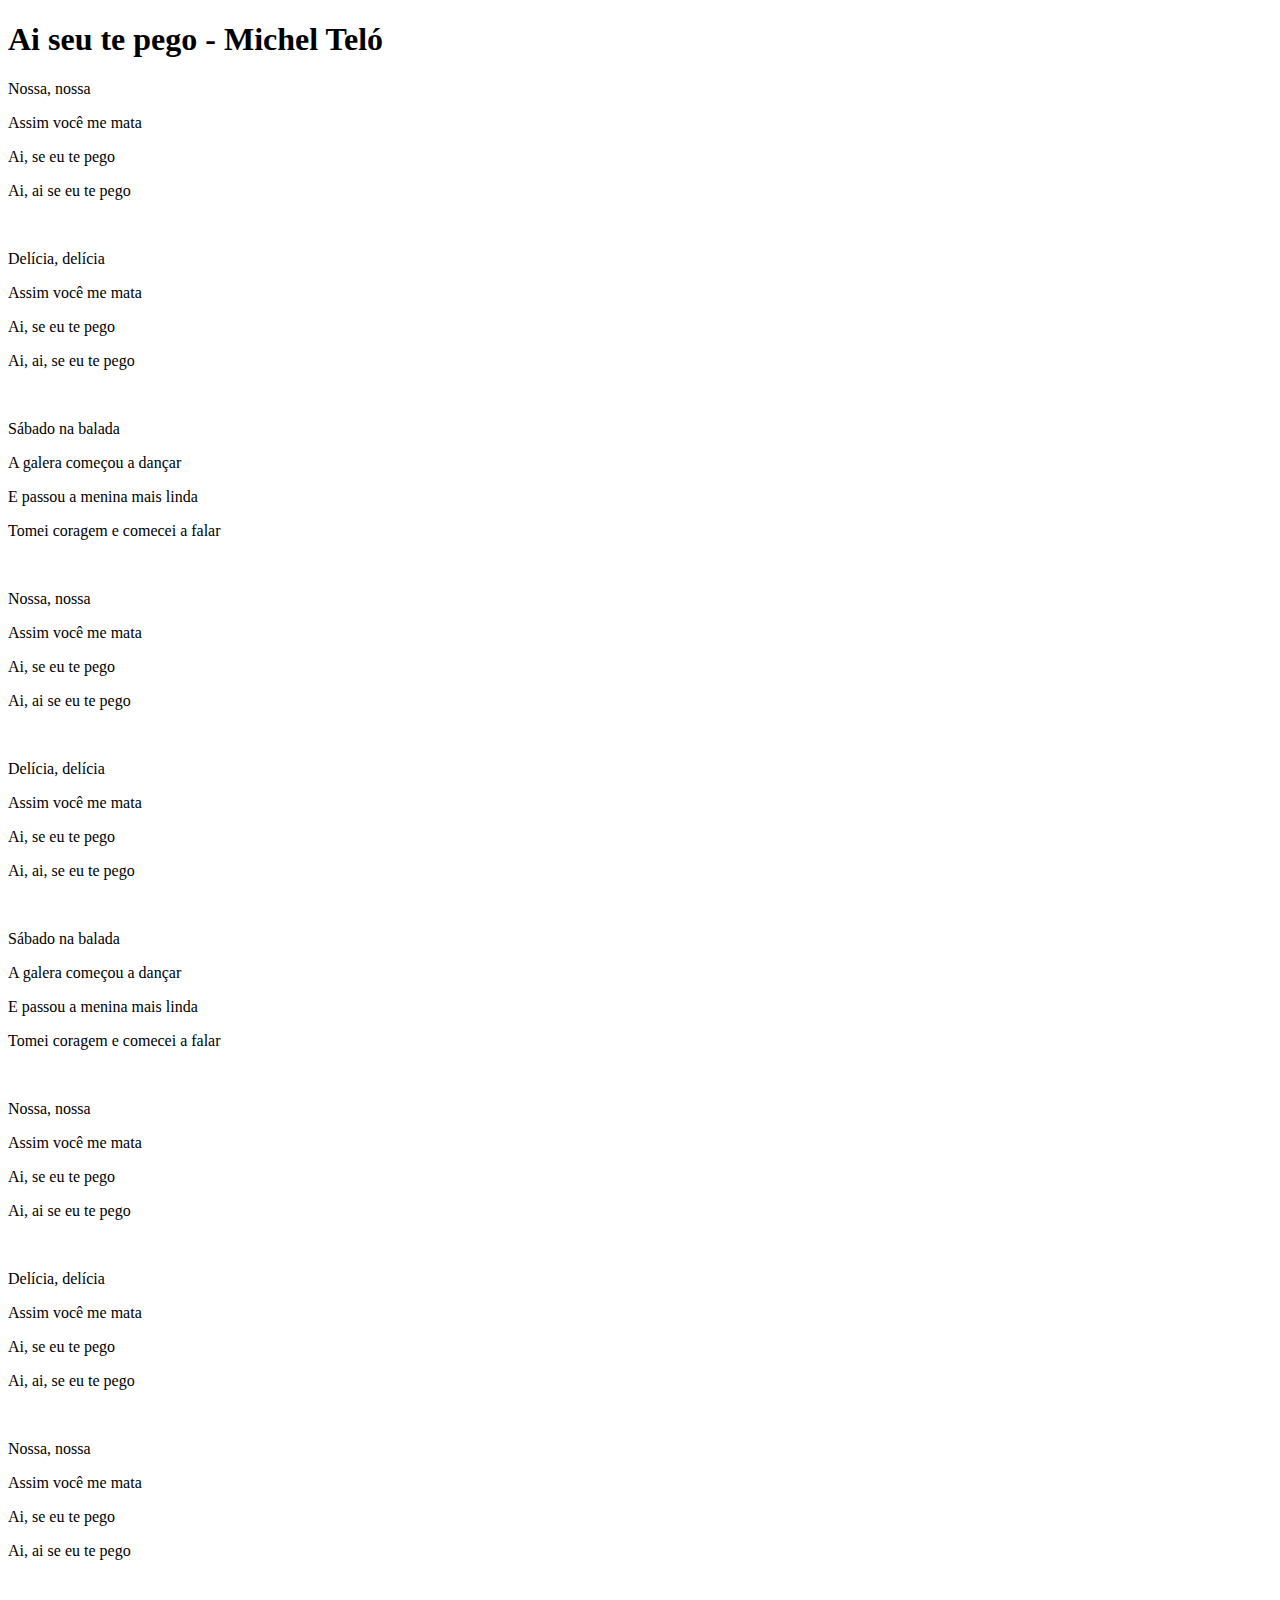
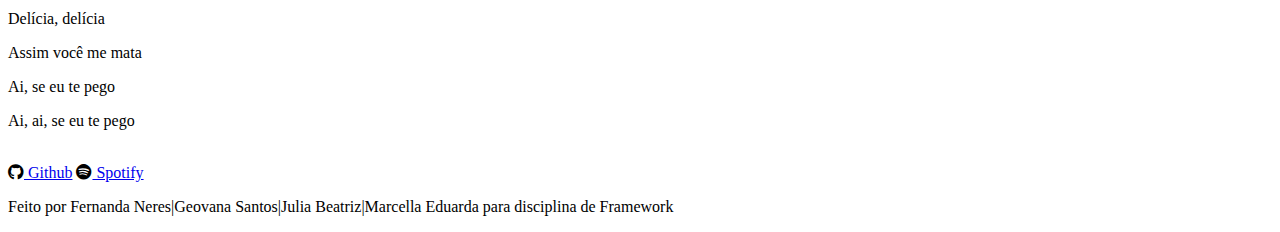
==== musica.html @ 2b6f3344 "Trabalho de Framework" ====
<!DOCTYPE html>
<html lang="en">
<head>
    <meta charset="UTF-8">
    <meta http-equiv="X-UA-Compatible" content="IE=edge">
    <meta name="viewport" content="width=device-width, initial-scale=1.0">
    <title>Ai seu te pego - Michel Teló</title>

    <link rel="stylesheet" href="https://cdnjs.cloudflare.com/ajax/libs/font-awesome/6.3.0/css/all.min.css">
    <link rel="stylesheet" href="musica.css">
</head>
<body>
    <header class="cabecalho">
      <h1>Ai seu te pego - Michel Teló</h1>
    </header>

    <main class="container">

    <section class="conteudo">
       <p>Nossa, nossa</p>
       <p>Assim você me mata</p>
       <p>Ai, se eu te pego</p>
       <p>Ai, ai se eu te pego</p><br>

       <p>Delícia, delícia</p>
       <p>Assim você me mata</p>
       <p>Ai, se eu te pego</p>
       <p>Ai, ai, se eu te pego</p><br>

       <p>Sábado na balada</p>
       <p>A galera começou a dançar</p>
       <p>E passou a menina mais linda</p>
       <p>Tomei coragem e comecei a falar</p><br>

       <p>Nossa, nossa</p>
       <p>Assim você me mata</p>
       <p>Ai, se eu te pego</p>
       <p>Ai, ai se eu te pego</p><br>

       <p>Delícia, delícia</p>
       <p>Assim você me mata</p>
       <p>Ai, se eu te pego</p>
       <p>Ai, ai, se eu te pego</p><br>

       <p>Sábado na balada</p>
       <p>A galera começou a dançar</p>
       <p>E passou a menina mais linda</p>
       <p>Tomei coragem e comecei a falar</p><br>

       <p>Nossa, nossa</p>
       <p>Assim você me mata</p>
       <p>Ai, se eu te pego</p>
       <p>Ai, ai se eu te pego</p><br>

       <p>Delícia, delícia</p>
       <p>Assim você me mata</p>
       <p>Ai, se eu te pego</p>
       <p>Ai, ai, se eu te pego</p><br>

       <p>Nossa, nossa</p>
       <p>Assim você me mata</p>
       <p>Ai, se eu te pego</p>
       <p>Ai, ai se eu te pego</p><br>

       <p>Delícia, delícia</p>
       <p>Assim você me mata</p>
       <p>Ai, se eu te pego</p>
       <p>Ai, ai, se eu te pego</p><br>

       <div class="redes-sociais">
        <a href="#"><i class="fa-brands fa-github fa-beat" style="color: #000;"></i> Github</a> 
        <a href="#"><i class="fa-brands fa-spotify fa-beat" style="color: #000;"></i> Spotify</a>
    </div>

    </section>

</main>

<footer class="rodape">
    <p>Feito por Fernanda Neres|Geovana Santos|Julia Beatriz|Marcella Eduarda para disciplina de Framework</p>
</footer>

</body>
</html>
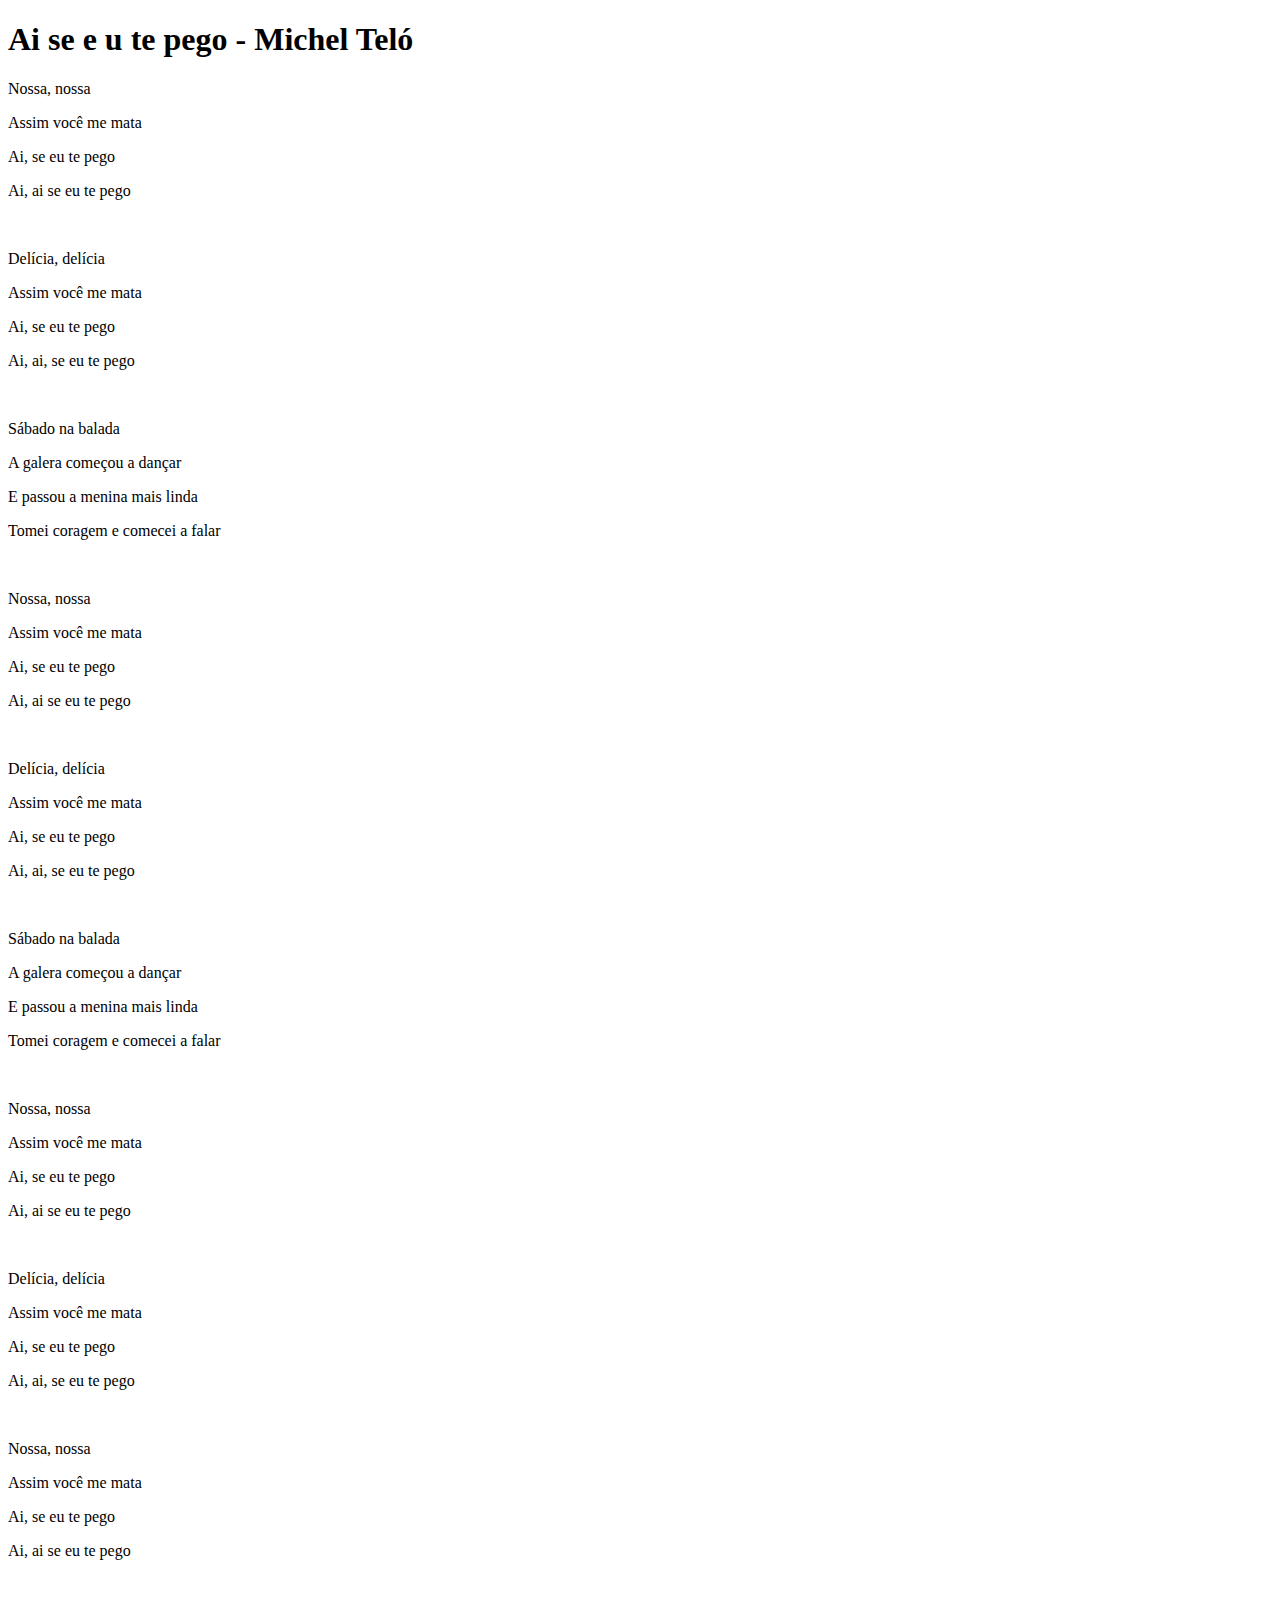
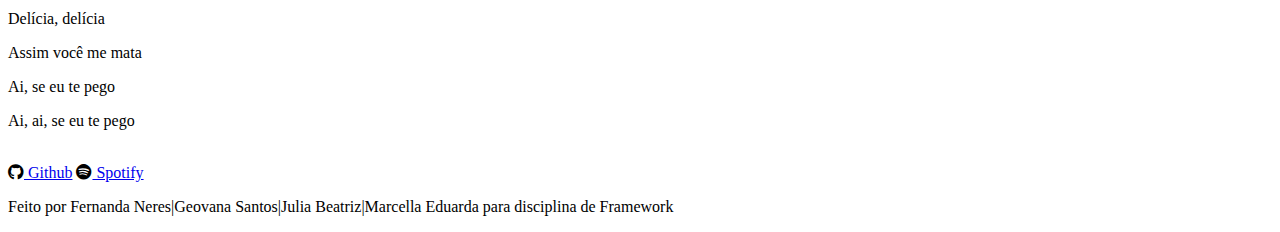
==== commit 6044e950: "alterado o Título da música" ====
--- a/musica.html
+++ b/musica.html
@@ -1,84 +1,84 @@
-<!DOCTYPE html>
-<html lang="en">
-<head>
-    <meta charset="UTF-8">
-    <meta http-equiv="X-UA-Compatible" content="IE=edge">
-    <meta name="viewport" content="width=device-width, initial-scale=1.0">
-    <title>Ai seu te pego - Michel Teló</title>
-
-    <link rel="stylesheet" href="https://cdnjs.cloudflare.com/ajax/libs/font-awesome/6.3.0/css/all.min.css">
-    <link rel="stylesheet" href="musica.css">
-</head>
-<body>
-    <header class="cabecalho">
-      <h1>Ai seu te pego - Michel Teló</h1>
-    </header>
-
-    <main class="container">
-
-    <section class="conteudo">
-       <p>Nossa, nossa</p>
-       <p>Assim você me mata</p>
-       <p>Ai, se eu te pego</p>
-       <p>Ai, ai se eu te pego</p><br>
-
-       <p>Delícia, delícia</p>
-       <p>Assim você me mata</p>
-       <p>Ai, se eu te pego</p>
-       <p>Ai, ai, se eu te pego</p><br>
-
-       <p>Sábado na balada</p>
-       <p>A galera começou a dançar</p>
-       <p>E passou a menina mais linda</p>
-       <p>Tomei coragem e comecei a falar</p><br>
-
-       <p>Nossa, nossa</p>
-       <p>Assim você me mata</p>
-       <p>Ai, se eu te pego</p>
-       <p>Ai, ai se eu te pego</p><br>
-
-       <p>Delícia, delícia</p>
-       <p>Assim você me mata</p>
-       <p>Ai, se eu te pego</p>
-       <p>Ai, ai, se eu te pego</p><br>
-
-       <p>Sábado na balada</p>
-       <p>A galera começou a dançar</p>
-       <p>E passou a menina mais linda</p>
-       <p>Tomei coragem e comecei a falar</p><br>
-
-       <p>Nossa, nossa</p>
-       <p>Assim você me mata</p>
-       <p>Ai, se eu te pego</p>
-       <p>Ai, ai se eu te pego</p><br>
-
-       <p>Delícia, delícia</p>
-       <p>Assim você me mata</p>
-       <p>Ai, se eu te pego</p>
-       <p>Ai, ai, se eu te pego</p><br>
-
-       <p>Nossa, nossa</p>
-       <p>Assim você me mata</p>
-       <p>Ai, se eu te pego</p>
-       <p>Ai, ai se eu te pego</p><br>
-
-       <p>Delícia, delícia</p>
-       <p>Assim você me mata</p>
-       <p>Ai, se eu te pego</p>
-       <p>Ai, ai, se eu te pego</p><br>
-
-       <div class="redes-sociais">
-        <a href="#"><i class="fa-brands fa-github fa-beat" style="color: #000;"></i> Github</a> 
-        <a href="#"><i class="fa-brands fa-spotify fa-beat" style="color: #000;"></i> Spotify</a>
-    </div>
-
-    </section>
-
-</main>
-
-<footer class="rodape">
-    <p>Feito por Fernanda Neres|Geovana Santos|Julia Beatriz|Marcella Eduarda para disciplina de Framework</p>
-</footer>
-
-</body>
+<!DOCTYPE html>
+<html lang="en">
+<head>
+    <meta charset="UTF-8">
+    <meta http-equiv="X-UA-Compatible" content="IE=edge">
+    <meta name="viewport" content="width=device-width, initial-scale=1.0">
+    <title>Ai se eu te pego - Michel Teló</title>
+
+    <link rel="stylesheet" href="https://cdnjs.cloudflare.com/ajax/libs/font-awesome/6.3.0/css/all.min.css">
+    <link rel="stylesheet" href="musica.css">
+</head>
+<body>
+    <header class="cabecalho">
+      <h1>Ai se e u te pego - Michel Teló</h1>
+    </header>
+
+    <main class="container">
+
+    <section class="conteudo">
+       <p>Nossa, nossa</p>
+       <p>Assim você me mata</p>
+       <p>Ai, se eu te pego</p>
+       <p>Ai, ai se eu te pego</p><br>
+
+       <p>Delícia, delícia</p>
+       <p>Assim você me mata</p>
+       <p>Ai, se eu te pego</p>
+       <p>Ai, ai, se eu te pego</p><br>
+
+       <p>Sábado na balada</p>
+       <p>A galera começou a dançar</p>
+       <p>E passou a menina mais linda</p>
+       <p>Tomei coragem e comecei a falar</p><br>
+
+       <p>Nossa, nossa</p>
+       <p>Assim você me mata</p>
+       <p>Ai, se eu te pego</p>
+       <p>Ai, ai se eu te pego</p><br>
+
+       <p>Delícia, delícia</p>
+       <p>Assim você me mata</p>
+       <p>Ai, se eu te pego</p>
+       <p>Ai, ai, se eu te pego</p><br>
+
+       <p>Sábado na balada</p>
+       <p>A galera começou a dançar</p>
+       <p>E passou a menina mais linda</p>
+       <p>Tomei coragem e comecei a falar</p><br>
+
+       <p>Nossa, nossa</p>
+       <p>Assim você me mata</p>
+       <p>Ai, se eu te pego</p>
+       <p>Ai, ai se eu te pego</p><br>
+
+       <p>Delícia, delícia</p>
+       <p>Assim você me mata</p>
+       <p>Ai, se eu te pego</p>
+       <p>Ai, ai, se eu te pego</p><br>
+
+       <p>Nossa, nossa</p>
+       <p>Assim você me mata</p>
+       <p>Ai, se eu te pego</p>
+       <p>Ai, ai se eu te pego</p><br>
+
+       <p>Delícia, delícia</p>
+       <p>Assim você me mata</p>
+       <p>Ai, se eu te pego</p>
+       <p>Ai, ai, se eu te pego</p><br>
+
+       <div class="redes-sociais">
+        <a href="#"><i class="fa-brands fa-github fa-beat" style="color: #000;"></i> Github</a> 
+        <a href="#"><i class="fa-brands fa-spotify fa-beat" style="color: #000;"></i> Spotify</a>
+    </div>
+
+    </section>
+
+</main>
+
+<footer class="rodape">
+    <p>Feito por Fernanda Neres|Geovana Santos|Julia Beatriz|Marcella Eduarda para disciplina de Framework</p>
+</footer>
+
+</body>
 </html>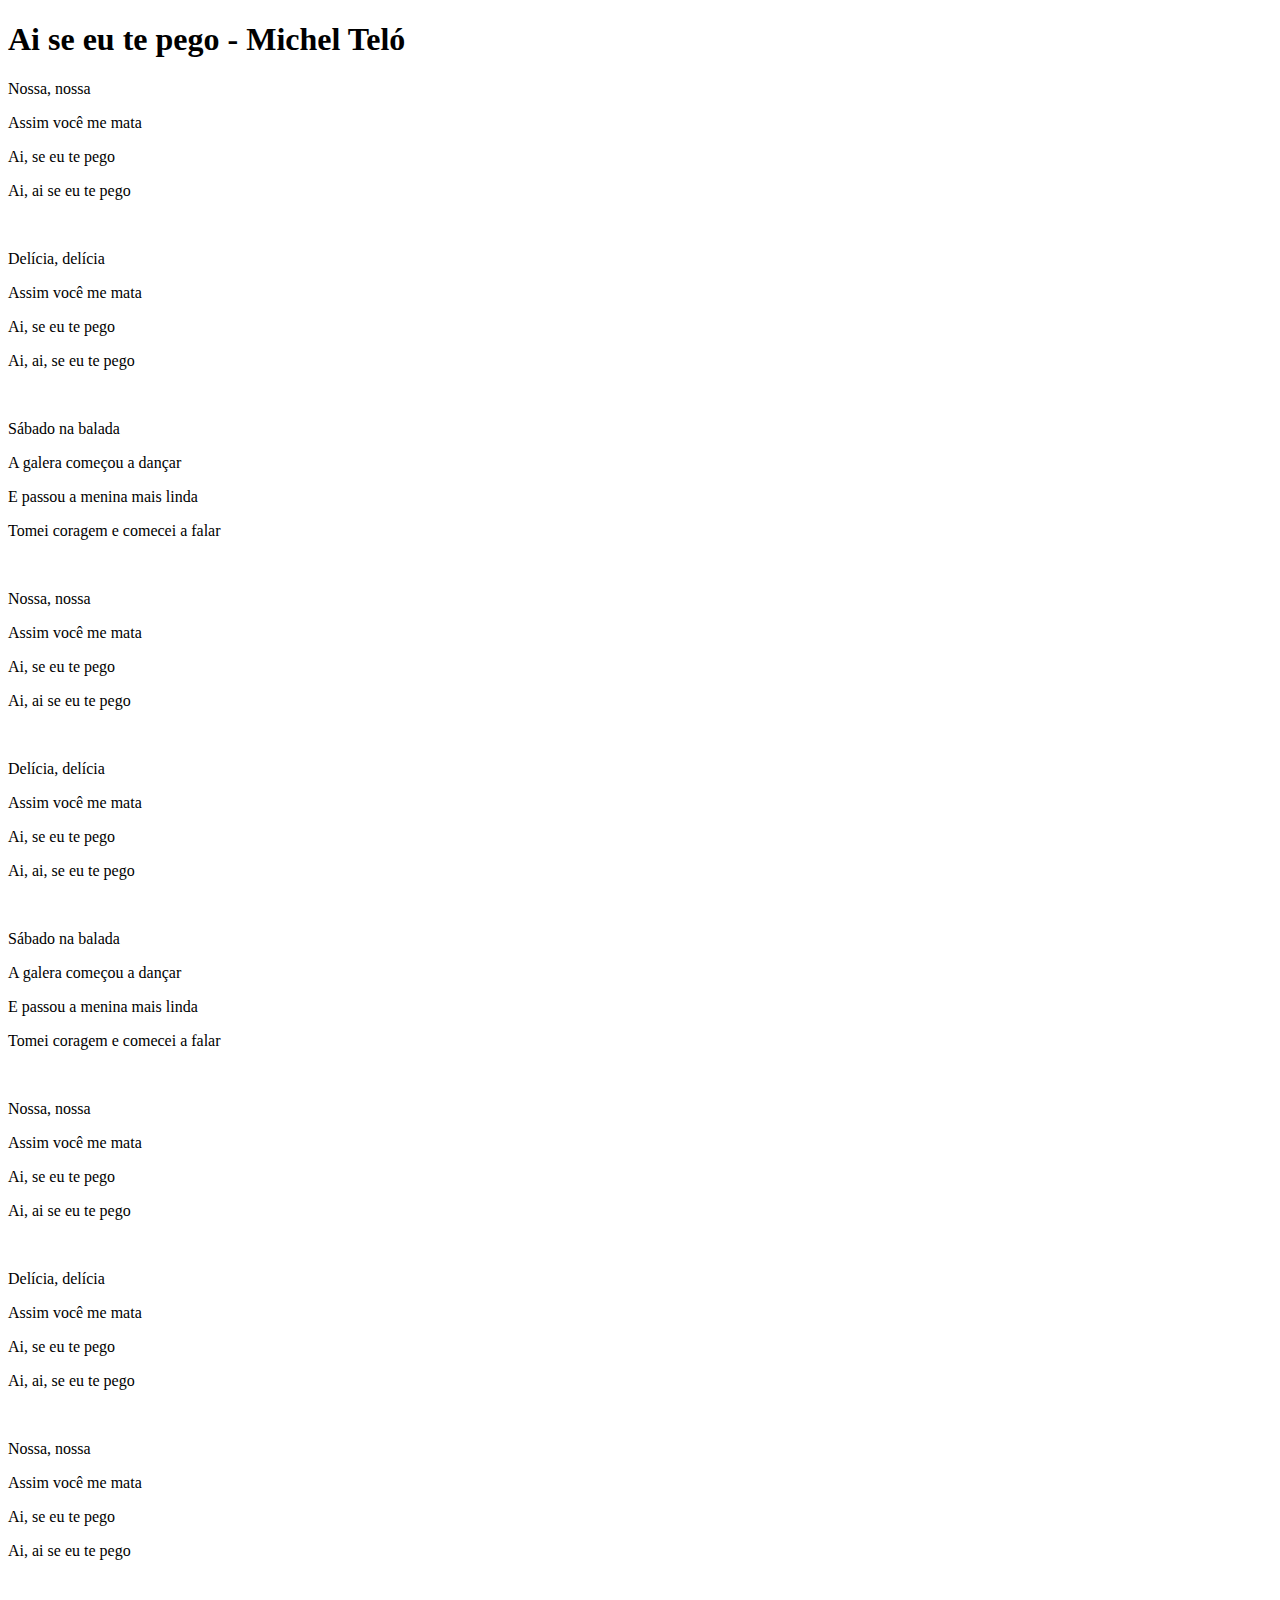
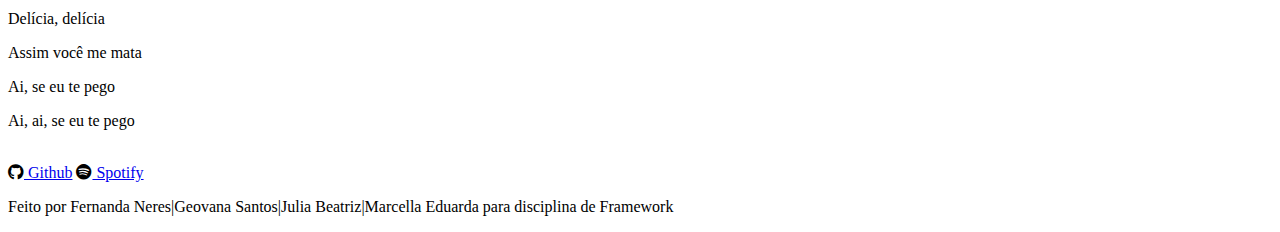
==== commit c4e5499e: "Merge pull request #1 from marcellaedu/patch-1" ====
--- a/musica.html
+++ b/musica.html
@@ -11,7 +11,7 @@
 </head>
 <body>
     <header class="cabecalho">
-      <h1>Ai se e u te pego - Michel Teló</h1>
+      <h1>Ai se eu te pego - Michel Teló</h1>
     </header>
 
     <main class="container">
@@ -81,4 +81,4 @@
 </footer>
 
 </body>
-</html>+</html>
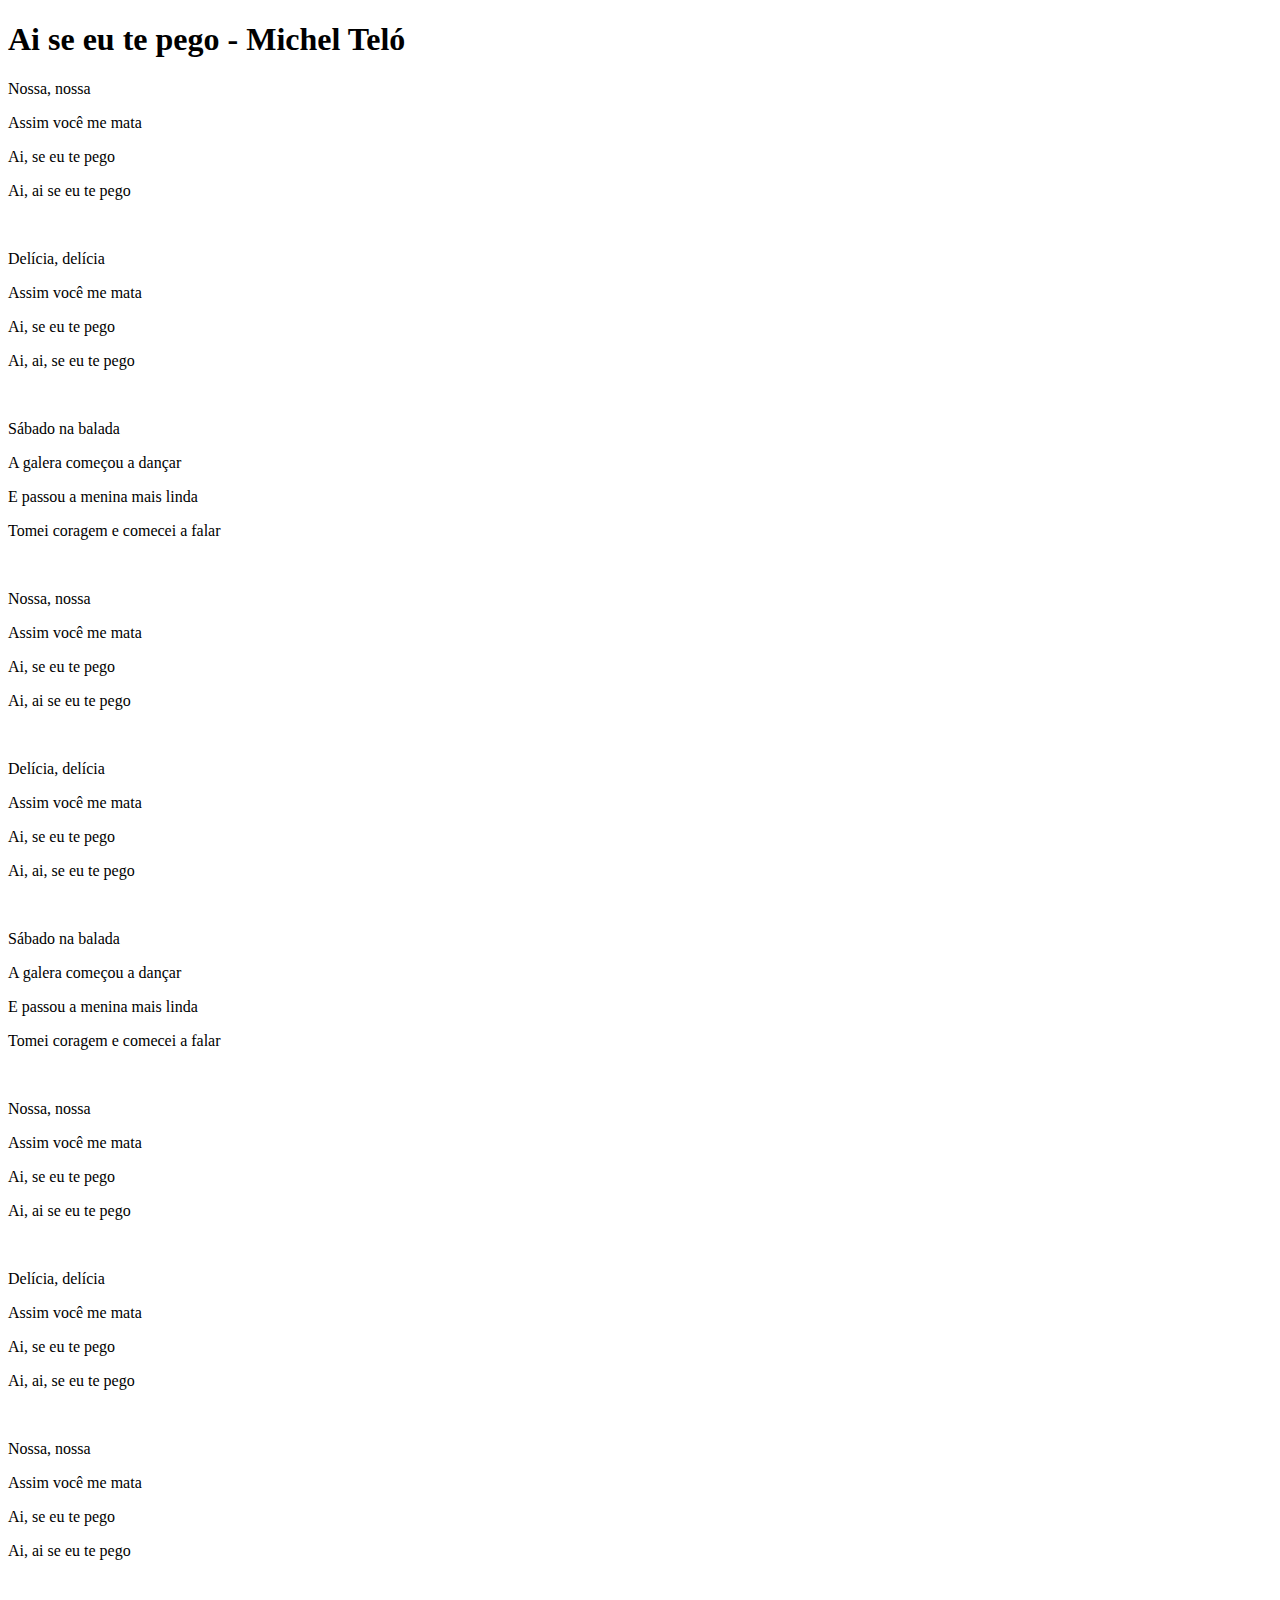
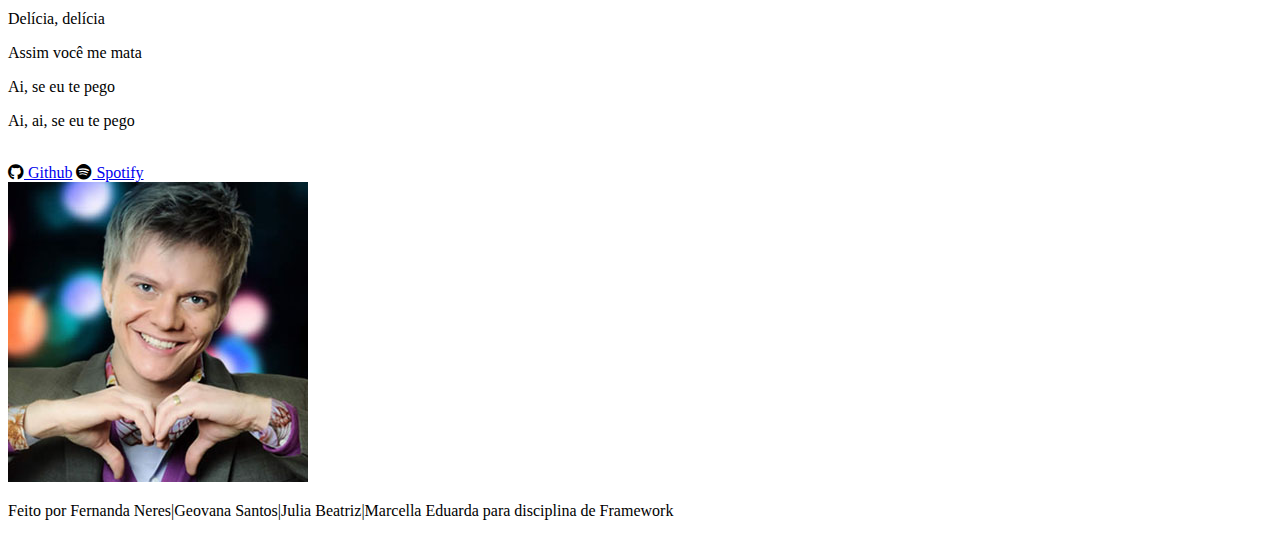
==== commit 299fd26a: "Add foto" ====
--- a/musica.html
+++ b/musica.html
@@ -70,7 +70,12 @@
        <div class="redes-sociais">
         <a href="#"><i class="fa-brands fa-github fa-beat" style="color: #000;"></i> Github</a> 
         <a href="#"><i class="fa-brands fa-spotify fa-beat" style="color: #000;"></i> Spotify</a>
-    </div>
+        </div>
+
+    </section>
+    <section class="fotoAudio">
+
+        <img src="imagens/MichelTelo.jpg" alt="">
 
     </section>
 
